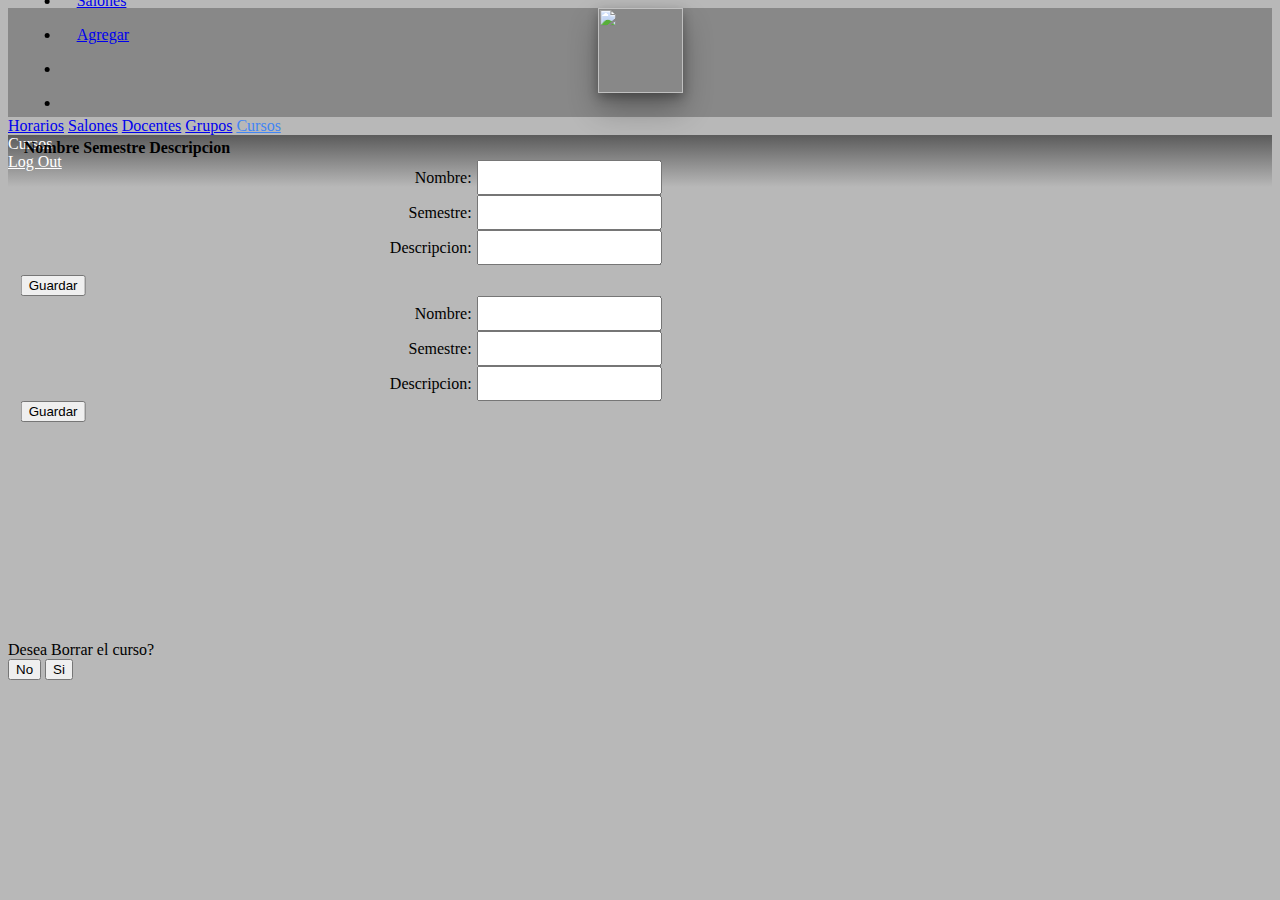
==== vistas/admin/Cursos.html @ 5f98dc90 "cursos crud" ====
<!DOCTYPE html>
<html lang="en">

<head>
    <title>Admin: Cursos</title>
    <meta charset="utf-8">
    <meta name="viewport" content="width=device-width, initial-scale=1">
    <link rel="stylesheet" href="../../bootstrap/css/bootstrap.min.css">
    <link rel="stylesheet" href="../../css/global.css">
    <link href="../../css/simple-sidebar.css" rel="stylesheet">
    <link href="../../css/all.css" rel="stylesheet">
    <link rel="stylesheet" type="text/css" href="../../DataTables/datatables.min.css" />
</head>

<body id="cursos">
    <div class="d-flex toggled" id="wrapper">
        <div class="bg-light border-right" id="sidebar-wrapper">
            <div class="sidebar-heading">
                <img src="" alt="" class="rounded-circle userfoto">
                <p id="username"></p>
            </div>

            <div class="list-group list-group-flush">
                <a href="/vistas/admin/horarios.html"
                    class="list-group-item list-group-item-action bg-light">Horarios</a>
                <a href="/vistas/admin/Salones.html" class="list-group-item list-group-item-action bg-light">Salones</a>
                <a href="/vistas/admin/Docentes.html"
                    class="list-group-item list-group-item-action bg-light">Docentes</a>
                <a href="/vistas/admin/Grupos.html" class="list-group-item list-group-item-action bg-light">Grupos</a>
                <a href="#" class="list-group-item list-group-item-action bg-light active">Cursos</a>
            </div>
        </div>
        <div id="page-content-wrapper">
            <nav class="navbar">
                <!-- Brand -->
                <div>
                    <a class="navbar-brand" id="menu-toggle" href="#">
                        <i class="fas fa-bars"></i>
                    </a>
                    <span class="navbar-text">
                        Cursos
                    </span>
                </div>
                <a class="nav-link" id="log-out" href="#">
                    <i class="fas fa-sign-out-alt"></i>
                    Log Out
                </a>

            </nav>

            <div class="card text-center">
                <div class="card-header">
                    <ul class="nav nav-pills card-header-tabs" id="crud" role="tablist">
                        <li class="nav-item">
                            <a class="nav-link active" href="#show" role="tab" aria-controls="show"
                                aria-selected="true">Salones</a>
                        </li>
                        <li class="nav-item">
                            <a class="nav-link" href="#add" role="tab" aria-controls="add"
                                aria-selected="false">Agregar</a>
                        </li>
                        <li class="nav-item">
                            <a class="nav-link" href="#modify" role="tab" aria-controls="modify" aria-selected="false"
                                style="visibility: hidden;">Modificar</a>
                        </li>
                        <li class="nav-item">
                            <a id="delete" href="#" class="" style="visibility: hidden;">Borrar</a>
                        </li>
                    </ul>
                </div>
                <div class="card-body">
                    <div class="tab-content mt-3">
                        <div class="tab-pane active" id="show" role="tabpanel">
                            <table class="table table-hover">
                                <thead>
                                    <tr>
                                        <th>Nombre</th>
                                        <th>Semestre</th>
                                        <th>Descripcion</th>
                                    </tr>
                                </thead>
                                <tbody>
                                </tbody>
                            </table>
                        </div>

                        <div class="tab-pane" id="add" role="tabpanel" aria-labelledby="add-tab">
                            <div class="form-group">
                                <label for="nombre">Nombre:</label>
                                <input type="text" class="form-control" id="nombre">
                            </div>
                            <div class="form-group">
                                <label for="semestre">Semestre:</label>
                                <input type="text" class="form-control" id="semestre">
                            </div>
                            <div class="form-group">
                                <label for="desc">Descripcion:</label>
                                <input type="textarea" class="form-control" id="desc">
                            </div>
                            <Button type="submit" class="btn btn-primary" id="add-btn">Guardar</Button>
                        </div>

                        <div class="tab-pane" id="modify" role="tabpanel" aria-labelledby="modify-tab">
                            <div class="form-group">
                                <label for="mod-nombre">Nombre:</label>
                                <input type="text" class="form-control" id="mod-nombre">
                            </div>
                            <div class="form-group">
                                <label for="mod-semestre">Semestre:</label>
                                <input type="text" class="form-control" id="mod-semestre">
                            </div>
                            <div class="form-group">
                                <label for="mod-desc">Descripcion:</label>
                                <input type="textarea" class="form-control" id="mod-desc">
                            </div>
                            <Button type="submit" class="btn btn-primary" id="mod-btn">Guardar</Button>
                        </div>
                    </div>
                </div>
            </div>

            <div class="modal fade" id="exampleModal" tabindex="-1" role="dialog" aria-labelledby="exampleModalLabel"
                aria-hidden="true">
                <div class="modal-dialog" role="document">
                    <div class="modal-content">
                        <div class="modal-body">
                            Desea Borrar el curso?
                        </div>
                        <div class="modal-footer">
                            <button type="button" class="btn btn-secondary" data-dismiss="modal">No</button>
                            <button type="button" class="btn btn-primary">Si</button>
                        </div>
                    </div>
                </div>
            </div>
        </div>
    </div>
    <script src="../../jquery/jquery-3.4.1.min.js"></script>
    <script src="../../bootstrap/js/bootstrap.min.js"></script>
    <script type="text/javascript" src="../../DataTables/datatables.min.js"></script>
    <script src="../../js/Cursos.js"></script>
</body>

</html>
---- css/global.css ----
body{
    background: #B8B8B8;
}

.navbar{
    height: 52px;
    background: linear-gradient(180deg, #5B5B5B 0%, rgba(91, 91, 91, 0) 100%);
    color: #ffffff;
}

.navbar i{
    color: #ffffff;
}

.navbar a{
    color: #ffffff;
}

.card{
    position: relative;
    width: 98%;
    height: 88%;
    top: 45%;
    left: 50%;
    transform: translate(-50%, -50%);
}


.sidebar-heading {
    display: flex;
    flex-direction: column;
    justify-content: center;
    align-items: center;
    background: #888888;
}

#sidebar-wrapper p{
    font-style: normal;
    font-weight: 500;
    font-size: 14px;
    line-height: 20px;
    margin-top: 10px;
}

#sidebar-wrapper p#username{
    color: #ffffff;
}

#sidebar-wrapper .list-group .active{
    color: #4285F4;
}

.userfoto{
    width: 85px;
    height: 85px;
    box-shadow: 0px 16px 30px rgba(0, 0, 0, 0.3), 0px 4px 10px rgba(0, 0, 0, 0.3);
}

#add .form-group{
    display: flex;
    width: 70%;
    position: relative;
    margin-left: auto;
    margin-right: auto;
}

#salones #modify .form-group,#grupos #modify .form-group,#cursos #modify .form-group, #horarios #modify .form-group{
    display: flex;
    width: 70%;
    position: relative;
    margin-left: auto;
    margin-right: auto;
}

#docentes #modify .form-group{
    margin-bottom: 10px;
}

.nav-item a{
    display: block;
    padding: .5rem 1rem;
}

#add .form-group label{
    margin: 0px 5px;
    line-height: 35px;
    width: 30%;
    text-align: right;
}

#salones #modify .form-group label,#cursos #modify .form-group label,#grupos #modify .form-group label,#horarios #modify .form-group label{
    margin: 0px 5px;
    line-height: 35px;
    width: 30%;
    text-align: right;
}

#add-btn{
    margin-top: 10px;
}
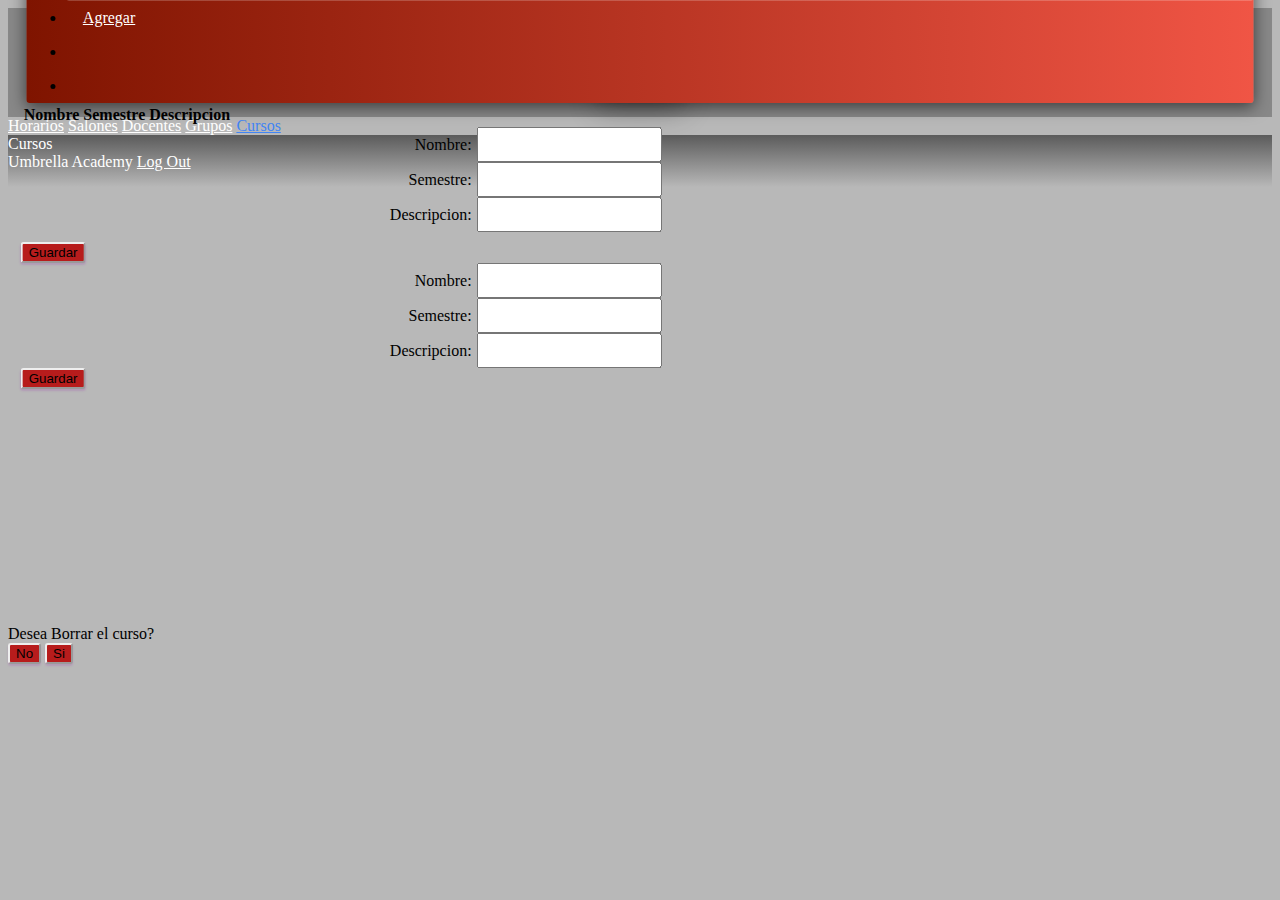
==== commit 8c7edfbe: "title" ====
--- a/vistas/admin/Cursos.html
+++ b/vistas/admin/Cursos.html
@@ -21,11 +21,9 @@
             </div>
 
             <div class="list-group list-group-flush">
-                <a href="/vistas/admin/horarios.html"
-                    class="list-group-item list-group-item-action bg-light">Horarios</a>
+                <a href="/vistas/admin/horarios.html" class="list-group-item list-group-item-action bg-light">Horarios</a>
                 <a href="/vistas/admin/Salones.html" class="list-group-item list-group-item-action bg-light">Salones</a>
-                <a href="/vistas/admin/Docentes.html"
-                    class="list-group-item list-group-item-action bg-light">Docentes</a>
+                <a href="/vistas/admin/Docentes.html" class="list-group-item list-group-item-action bg-light">Docentes</a>
                 <a href="/vistas/admin/Grupos.html" class="list-group-item list-group-item-action bg-light">Grupos</a>
                 <a href="#" class="list-group-item list-group-item-action bg-light active">Cursos</a>
             </div>
@@ -41,9 +39,11 @@
                         Cursos
                     </span>
                 </div>
+                <span class="navbar-text">
+                    Umbrella Academy
+                </span>
                 <a class="nav-link" id="log-out" href="#">
-                    <i class="fas fa-sign-out-alt"></i>
-                    Log Out
+                    <i class="fas fa-sign-out-alt"></i> Log Out
                 </a>
 
             </nav>
@@ -52,16 +52,13 @@
                 <div class="card-header">
                     <ul class="nav nav-pills card-header-tabs" id="crud" role="tablist">
                         <li class="nav-item">
-                            <a class="nav-link active" href="#show" role="tab" aria-controls="show"
-                                aria-selected="true">Salones</a>
+                            <a class="nav-link active" href="#show" role="tab" aria-controls="show" aria-selected="true">Cursos</a>
                         </li>
                         <li class="nav-item">
-                            <a class="nav-link" href="#add" role="tab" aria-controls="add"
-                                aria-selected="false">Agregar</a>
+                            <a class="nav-link" href="#add" role="tab" aria-controls="add" aria-selected="false">Agregar</a>
                         </li>
                         <li class="nav-item">
-                            <a class="nav-link" href="#modify" role="tab" aria-controls="modify" aria-selected="false"
-                                style="visibility: hidden;">Modificar</a>
+                            <a class="nav-link" href="#modify" role="tab" aria-controls="modify" aria-selected="false" style="visibility: hidden;">Modificar</a>
                         </li>
                         <li class="nav-item">
                             <a id="delete" href="#" class="" style="visibility: hidden;">Borrar</a>
@@ -119,8 +116,7 @@
                 </div>
             </div>
 
-            <div class="modal fade" id="exampleModal" tabindex="-1" role="dialog" aria-labelledby="exampleModalLabel"
-                aria-hidden="true">
+            <div class="modal fade" id="exampleModal" tabindex="-1" role="dialog" aria-labelledby="exampleModalLabel" aria-hidden="true">
                 <div class="modal-dialog" role="document">
                     <div class="modal-content">
                         <div class="modal-body">
--- a/css/global.css
+++ b/css/global.css
@@ -1,30 +1,42 @@
-body{
+body {
     background: #B8B8B8;
 }
 
-.navbar{
+.navbar {
     height: 52px;
     background: linear-gradient(180deg, #5B5B5B 0%, rgba(91, 91, 91, 0) 100%);
     color: #ffffff;
 }
 
-.navbar i{
+.navbar i {
     color: #ffffff;
 }
 
-.navbar a{
+.navbar a {
     color: #ffffff;
 }
 
-.card{
+a {
+    color: #ffffff;
+}
+
+a:hover {
+    color: #ffffff;
+}
+
+.nav-link.active {
+    background-color: rgba(255, 255, 255, 0.2) !important;
+    border-radius: 3px;
+}
+
+.card {
     position: relative;
     width: 98%;
     height: 88%;
-    top: 45%;
+    top: 48%;
     left: 50%;
     transform: translate(-50%, -50%);
 }
-
 
 .sidebar-heading {
     display: flex;
@@ -34,7 +46,7 @@
     background: #888888;
 }
 
-#sidebar-wrapper p{
+#sidebar-wrapper p {
     font-style: normal;
     font-weight: 500;
     font-size: 14px;
@@ -42,21 +54,21 @@
     margin-top: 10px;
 }
 
-#sidebar-wrapper p#username{
+#sidebar-wrapper p#username {
     color: #ffffff;
 }
 
-#sidebar-wrapper .list-group .active{
+#sidebar-wrapper .list-group .active {
     color: #4285F4;
 }
 
-.userfoto{
+.userfoto {
     width: 85px;
     height: 85px;
     box-shadow: 0px 16px 30px rgba(0, 0, 0, 0.3), 0px 4px 10px rgba(0, 0, 0, 0.3);
 }
 
-#add .form-group{
+#add .form-group {
     display: flex;
     width: 70%;
     position: relative;
@@ -64,7 +76,9 @@
     margin-right: auto;
 }
 
-#salones #modify .form-group,#grupos #modify .form-group,#cursos #modify .form-group, #horarios #modify .form-group{
+#salones #modify .form-group,
+#grupos #modify .form-group,
+#cursos #modify .form-group {
     display: flex;
     width: 70%;
     position: relative;
@@ -72,29 +86,79 @@
     margin-right: auto;
 }
 
-#docentes #modify .form-group{
+#horarios #modify .form-group {
+    display: flex;
+    width: 70%;
+    position: relative;
+    margin-left: auto;
+    margin-right: auto;
+}
+
+#docentes #modify .form-group {
     margin-bottom: 10px;
 }
 
-.nav-item a{
+.nav-item a {
     display: block;
     padding: .5rem 1rem;
 }
 
-#add .form-group label{
+#add .form-group label {
     margin: 0px 5px;
     line-height: 35px;
     width: 30%;
     text-align: right;
 }
 
-#salones #modify .form-group label,#cursos #modify .form-group label,#grupos #modify .form-group label,#horarios #modify .form-group label{
+#horarios #add .form-group label {
+    margin: 0px 5px;
+    line-height: 35px;
+    width: 40%;
+    text-align: right;
+}
+
+#salones #modify .form-group label,
+#cursos #modify .form-group label,
+#grupos #modify .form-group label {
     margin: 0px 5px;
     line-height: 35px;
     width: 30%;
     text-align: right;
 }
 
-#add-btn{
+#horarios #modify .form-group label {
+    margin: 0px 5px;
+    line-height: 35px;
+    width: 40%;
+    text-align: right;
+}
+
+#add-btn {
     margin-top: 10px;
+}
+
+.card-header-tabs {
+    margin-bottom: unset;
+}
+
+.card-header {
+    width: 99%;
+    position: relative;
+    left: 50%;
+    transform: translate(-50%, -25px);
+    background: linear-gradient(90deg, #7F1400 0%, #F05545 100%);
+    box-shadow: 0px 4px 16px rgba(0, 0, 0, 0.56);
+    border-radius: 3px;
+}
+
+.card-body {
+    position: relative;
+    top: -25px;
+}
+
+.btn {
+    background: #B71C1C;
+    box-shadow: 0px 2px 2px rgba(156, 39, 176, 0.2);
+    border-radius: 3px;
+    border-color: unset;
 }